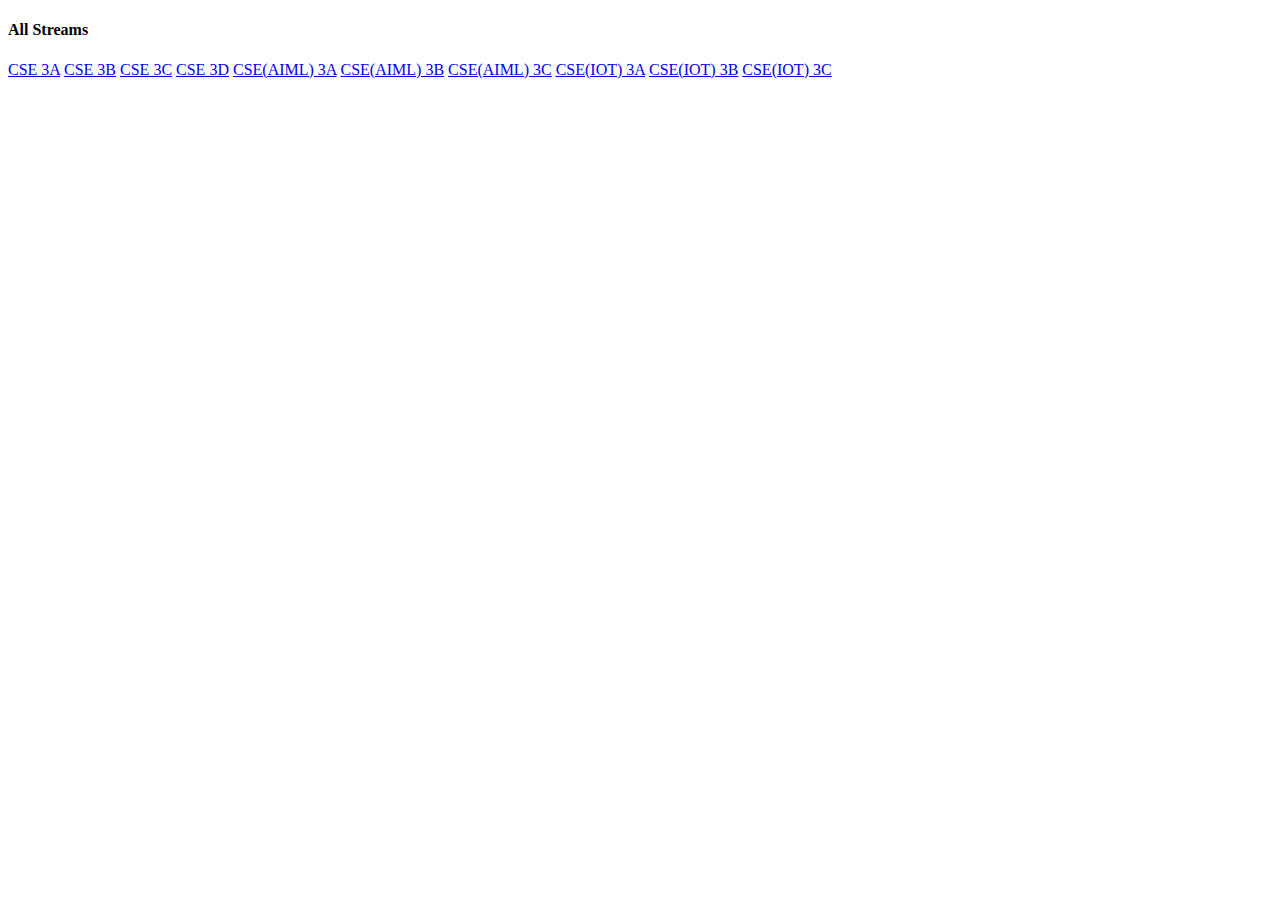
==== index.html @ 9136352e "The Homepage" ====
<!DOCTYPE html>
<html lang="en">
<head>
  <meta charset="UTF-8">
  <meta name="viewport" content="width=device-width, initial-scale=1.0">
  <link rel="stylesheet" type="text/css" href="./style.css">
  <title>Home</title>
</head>
<body>
  <div class="list">
  <h4>All Streams</h4>
  <div class="classes">
    <a href="#">CSE 3A</a>
    <a href="#">CSE 3B</a>
    <a href="#">CSE 3C</a>
    <a href="#">CSE 3D</a>
    <a href="#">CSE(AIML) 3A</a>
    <a href="#">CSE(AIML) 3B</a>
    <a href="#">CSE(AIML) 3C</a>
    <a href="#">CSE(IOT) 3A</a>
    <a href="#">CSE(IOT) 3B</a>
    <a href="#">CSE(IOT) 3C</a>
  </div>
  </div>
</body>
</html>
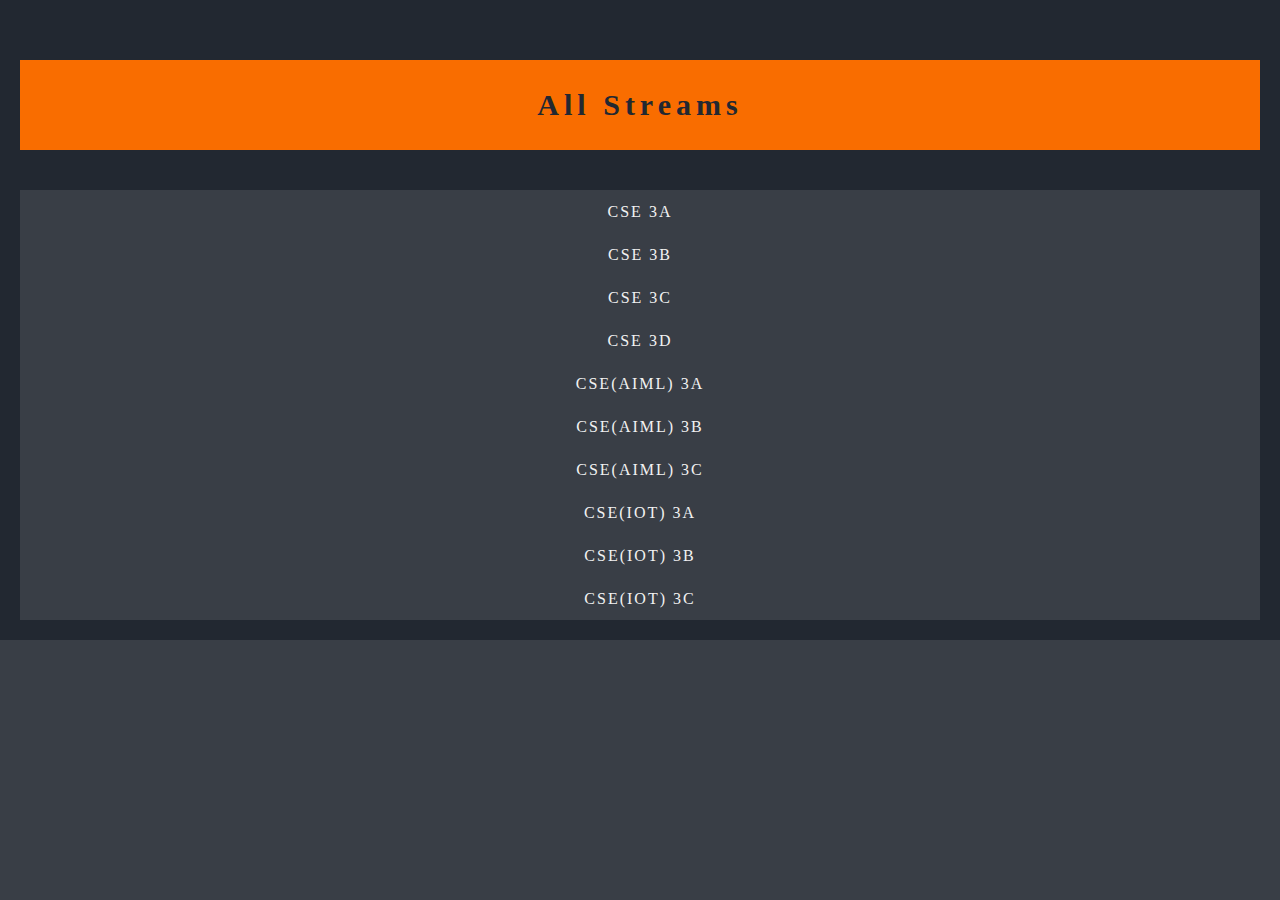
==== commit 06172f1c: "Added All IOT timetables" ====
--- a/index.html
+++ b/index.html
@@ -17,9 +17,9 @@
     <a href="#">CSE(AIML) 3A</a>
     <a href="#">CSE(AIML) 3B</a>
     <a href="#">CSE(AIML) 3C</a>
-    <a href="#">CSE(IOT) 3A</a>
-    <a href="#">CSE(IOT) 3B</a>
-    <a href="#">CSE(IOT) 3C</a>
+    <a href="./timetables/iota.html">CSE(IOT) 3A</a>
+    <a href="./timetables/iotb.html">CSE(IOT) 3B</a>
+    <a href="./timetables/iotc.html">CSE(IOT) 3C</a>
   </div>
   </div>
 </body>
--- a/style.css
+++ b/style.css
@@ -0,0 +1,58 @@
+body {
+  background-color: #393e46;
+  margin: 0;
+}
+
+h4 {
+  text-align: center;
+  background-color: #f96d00;
+  color: #222831;
+  padding: 30px;
+  font-size: 30px;
+  letter-spacing: 5px;
+  line-height: 30px;
+}
+
+.list {
+  background-color: #222831;
+  color: #f2f2f2;
+  padding: 20px;
+}
+
+.classes {
+  display: flex;
+  flex-direction: column;
+  align-items: center;
+  background-color: #393e46;
+}
+
+.classes a {
+  text-decoration: none;
+  color: #f2f2f2;
+  margin: 20px;
+  line-height: 3px;
+  letter-spacing: 2px;
+}
+
+a:hover {
+  color: #f96d00;
+}
+
+
+
+
+.first-color { 
+	background: #222831; 
+}
+	
+.second-color { 
+	background: #393e46; 
+}
+
+.third-color { 
+	background: #f96d00; 
+}
+
+.fourth-color { 
+	background: #f2f2f2; 
+}